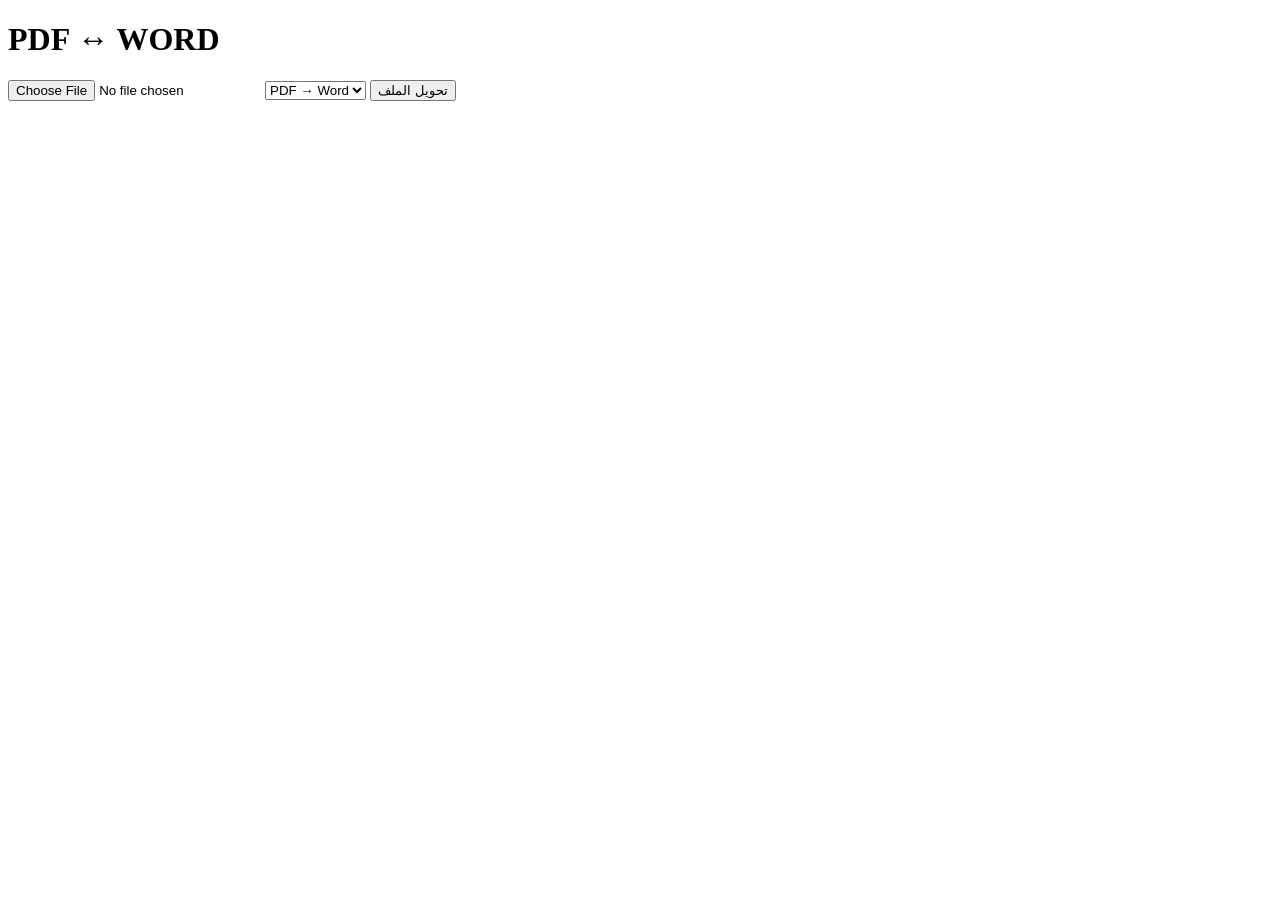
==== templates/index.html @ 543750e4 "Rename index.html to templates/index.html" ====
<!DOCTYPE html>
<html lang="ar">

<head>

<meta charset="UTF-8">

<meta name="viewport"
content="width=device-width, initial-scale=1.0">

<title>
PDF ↔ WORD
</title>

<link rel="stylesheet"
href="{{ url_for('static', filename='style.css') }}">

</head>

<body>

<div class="glass-container">

<h1>
PDF ↔ WORD
</h1>

<form
action="/convert"
method="POST"
enctype="multipart/form-data">

<input
type="file"
name="file"
required>

<select name="mode">

<option value="pdf_to_word">
PDF → Word
</option>

<option value="word_to_pdf">
Word → PDF
</option>

</select>

<button type="submit">
تحويل الملف
</button>

</form>

</div>

</body>
</html>
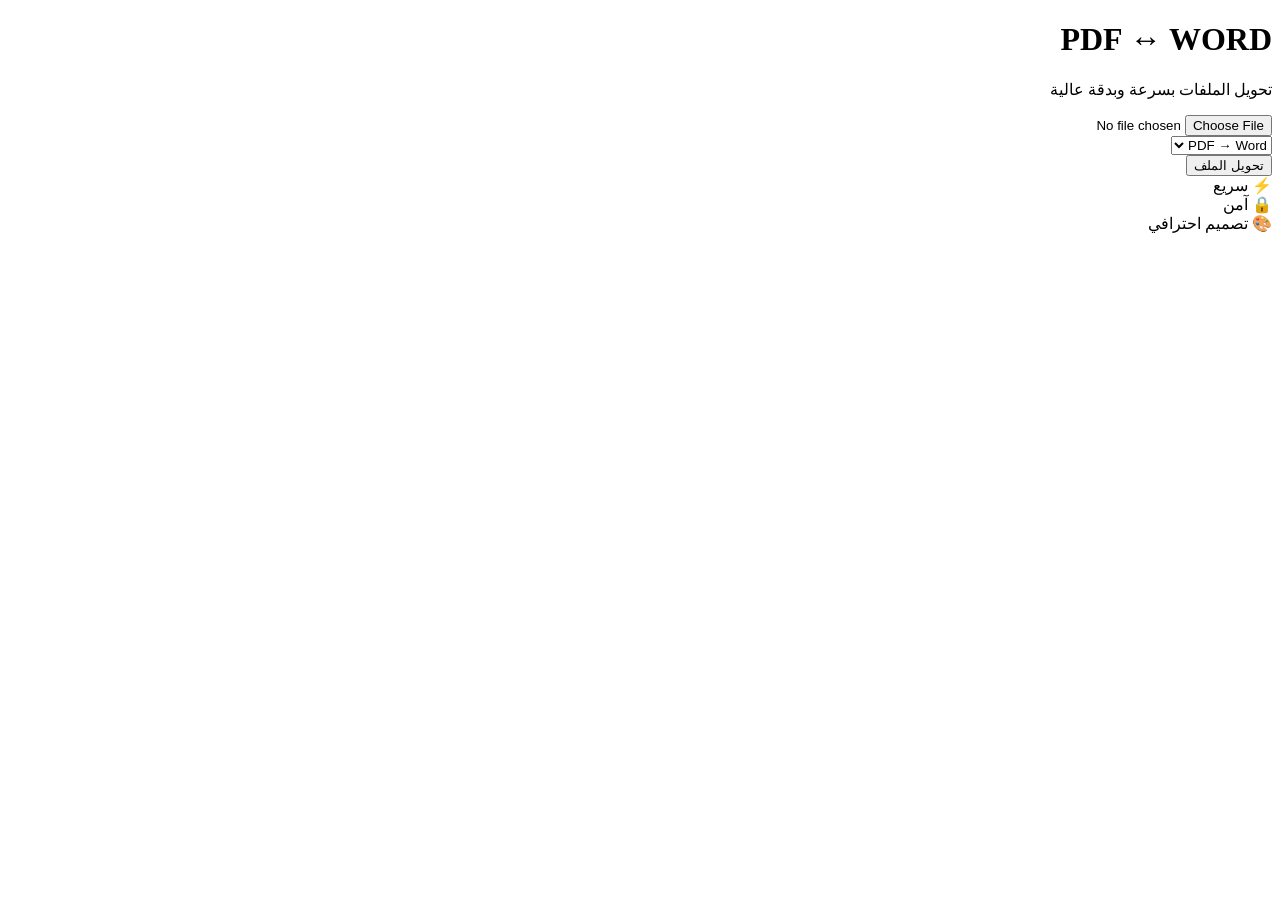
==== commit d55eb457: "Enhance index.html for RTL and styling Added RTL support and improved styling with font links." ====
--- a/templates/index.html
+++ b/templates/index.html
@@ -1,5 +1,5 @@
 <!DOCTYPE html>
-<html lang="ar">
+<html lang="ar" dir="rtl">
 
 <head>
 
@@ -15,25 +15,54 @@
 <link rel="stylesheet"
 href="{{ url_for('static', filename='style.css') }}">
 
+<link rel="preconnect"
+href="https://fonts.googleapis.com">
+
+<link rel="preconnect"
+href="https://fonts.gstatic.com"
+crossorigin>
+
+<link href="https://fonts.googleapis.com/css2?family=Cairo:wght@300;400;600;700&display=swap"
+rel="stylesheet">
+
 </head>
 
 <body>
 
-<div class="glass-container">
+<div class="bg-blur blur1"></div>
+<div class="bg-blur blur2"></div>
+
+<div class="main-container">
+
+<div class="glass-card">
+
+<div class="logo">
 
 <h1>
 PDF ↔ WORD
 </h1>
+
+<p>
+تحويل الملفات بسرعة وبدقة عالية
+</p>
+
+</div>
 
 <form
 action="/convert"
 method="POST"
 enctype="multipart/form-data">
 
+<div class="upload-box">
+
 <input
 type="file"
 name="file"
 required>
+
+</div>
+
+<div class="select-box">
 
 <select name="mode">
 
@@ -47,11 +76,33 @@
 
 </select>
 
+</div>
+
 <button type="submit">
+
 تحويل الملف
+
 </button>
 
 </form>
+
+<div class="features">
+
+<div class="feature">
+⚡ سريع
+</div>
+
+<div class="feature">
+🔒 آمن
+</div>
+
+<div class="feature">
+🎨 تصميم احترافي
+</div>
+
+</div>
+
+</div>
 
 </div>
 
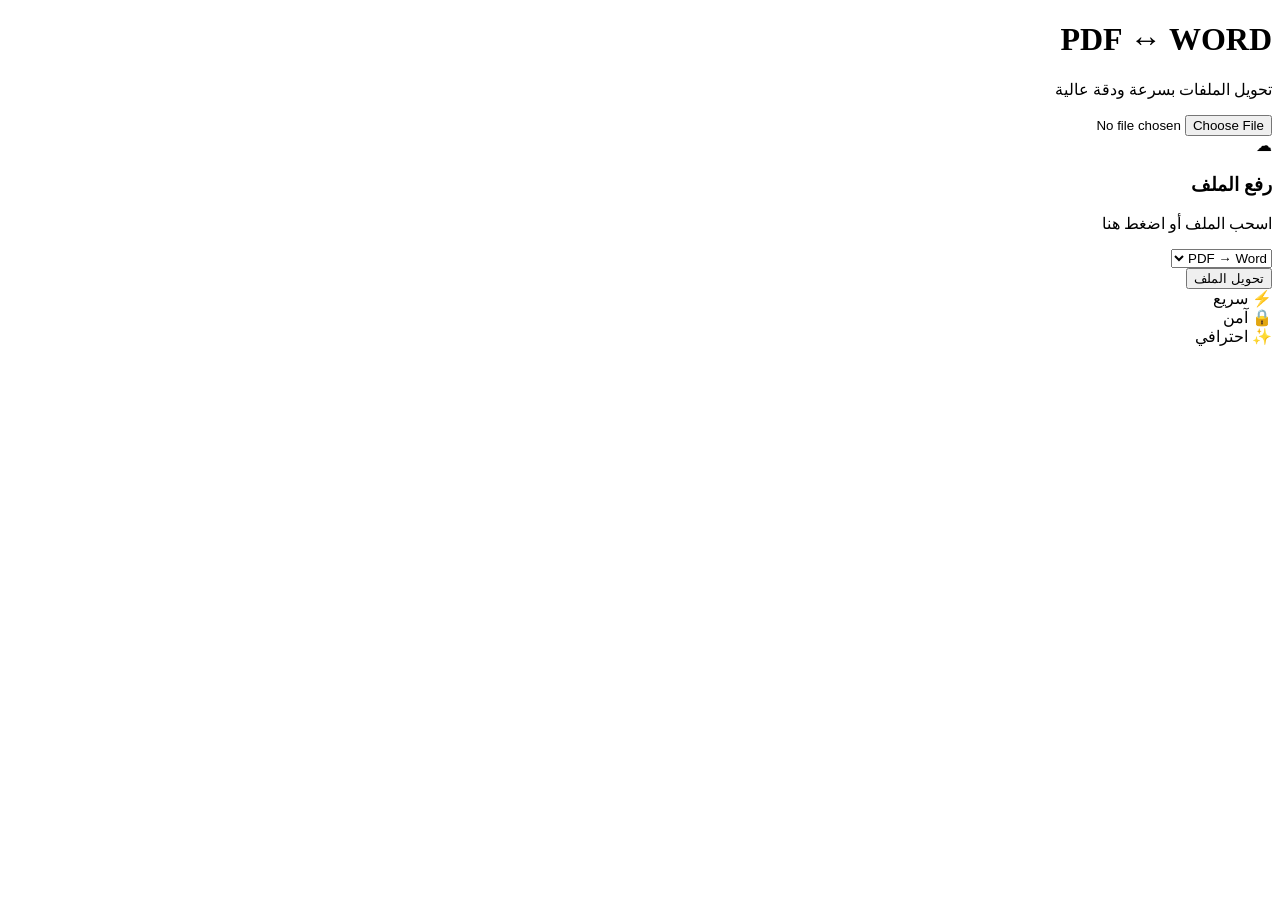
==== commit f545c927: "Update index.html" ====
--- a/templates/index.html
+++ b/templates/index.html
@@ -15,13 +15,6 @@
 <link rel="stylesheet"
 href="{{ url_for('static', filename='style.css') }}">
 
-<link rel="preconnect"
-href="https://fonts.googleapis.com">
-
-<link rel="preconnect"
-href="https://fonts.gstatic.com"
-crossorigin>
-
 <link href="https://fonts.googleapis.com/css2?family=Cairo:wght@300;400;600;700&display=swap"
 rel="stylesheet">
 
@@ -29,21 +22,20 @@
 
 <body>
 
-<div class="bg-blur blur1"></div>
-<div class="bg-blur blur2"></div>
+<div class="bg"></div>
 
-<div class="main-container">
+<div class="container">
 
 <div class="glass-card">
 
-<div class="logo">
+<div class="top">
 
 <h1>
 PDF ↔ WORD
 </h1>
 
 <p>
-تحويل الملفات بسرعة وبدقة عالية
+تحويل الملفات بسرعة ودقة عالية
 </p>
 
 </div>
@@ -53,16 +45,32 @@
 method="POST"
 enctype="multipart/form-data">
 
-<div class="upload-box">
+<label class="upload-area">
 
 <input
 type="file"
 name="file"
 required>
 
+<div class="upload-content">
+
+<div class="upload-icon">
+☁
 </div>
 
-<div class="select-box">
+<h3>
+رفع الملف
+</h3>
+
+<p>
+اسحب الملف أو اضغط هنا
+</p>
+
+</div>
+
+</label>
+
+<div class="select-wrapper">
 
 <select name="mode">
 
@@ -86,18 +94,18 @@
 
 </form>
 
-<div class="features">
+<div class="bottom">
 
-<div class="feature">
+<div class="item">
 ⚡ سريع
 </div>
 
-<div class="feature">
+<div class="item">
 🔒 آمن
 </div>
 
-<div class="feature">
-🎨 تصميم احترافي
+<div class="item">
+✨ احترافي
 </div>
 
 </div>
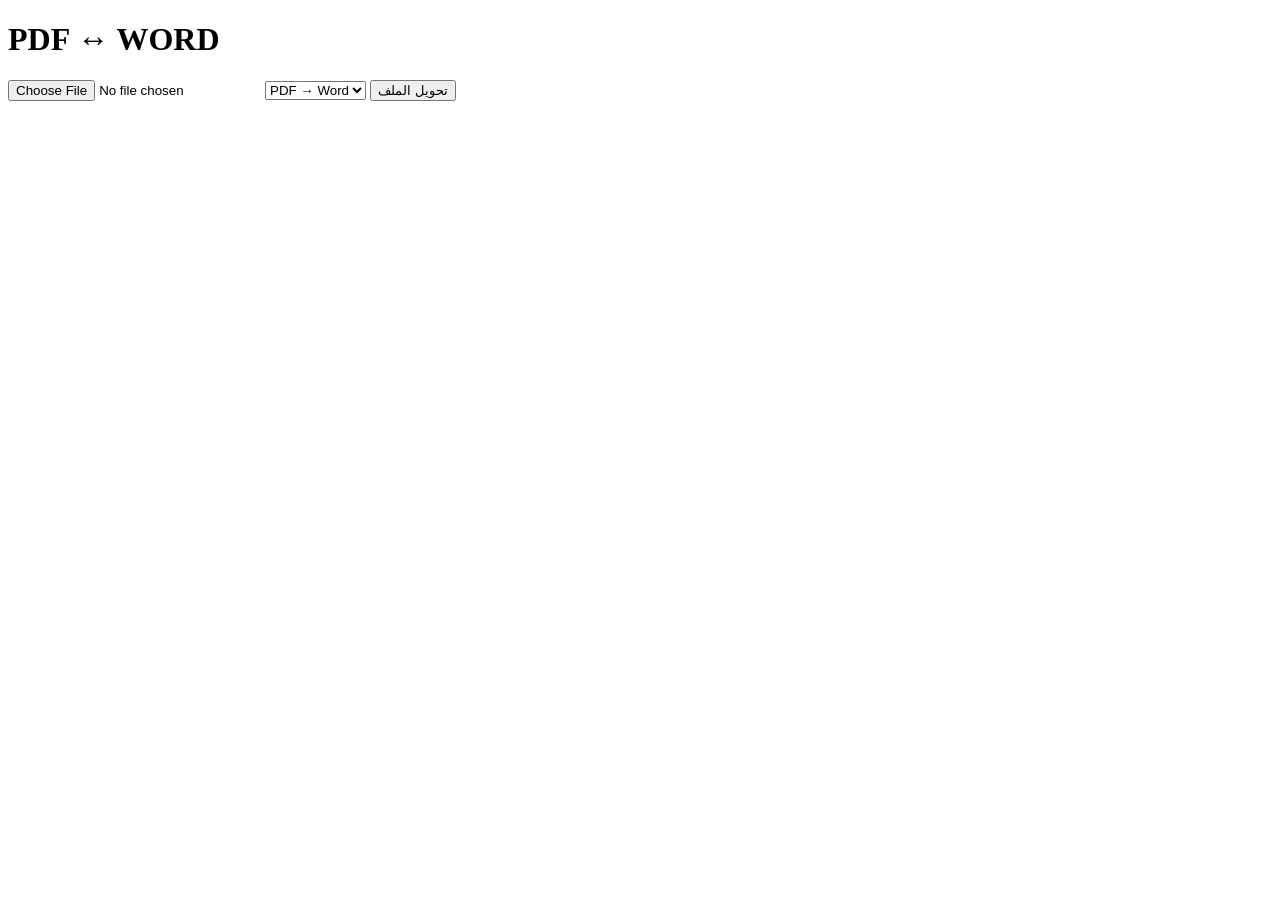
==== commit d0f1551b: "Update index.html" ====
--- a/templates/index.html
+++ b/templates/index.html
@@ -1,118 +1,82 @@
 <!DOCTYPE html>
-<html lang="ar" dir="rtl">
-
+<html lang="ar">
 <head>
-
-<meta charset="UTF-8">
-
-<meta name="viewport"
-content="width=device-width, initial-scale=1.0">
-
-<title>
-PDF ↔ WORD
-</title>
-
-<link rel="stylesheet"
-href="{{ url_for('static', filename='style.css') }}">
-
-<link href="https://fonts.googleapis.com/css2?family=Cairo:wght@300;400;600;700&display=swap"
-rel="stylesheet">
-
+    <meta charset="UTF-8">
+    <meta name="viewport" content="width=device-width, initial-scale=1.0">
+    <title>PDF ↔ WORD</title>
+    <link rel="stylesheet" href="{{ url_for('static', filename='style.css') }}">
 </head>
-
 <body>
-
-<div class="bg"></div>
-
-<div class="container">
-
-<div class="glass-card">
-
-<div class="top">
-
-<h1>
-PDF ↔ WORD
-</h1>
-
-<p>
-تحويل الملفات بسرعة ودقة عالية
-</p>
-
-</div>
-
-<form
-action="/convert"
-method="POST"
-enctype="multipart/form-data">
-
-<label class="upload-area">
-
-<input
-type="file"
-name="file"
-required>
-
-<div class="upload-content">
-
-<div class="upload-icon">
-☁
-</div>
-
-<h3>
-رفع الملف
-</h3>
-
-<p>
-اسحب الملف أو اضغط هنا
-</p>
-
-</div>
-
-</label>
-
-<div class="select-wrapper">
-
-<select name="mode">
-
-<option value="pdf_to_word">
-PDF → Word
-</option>
-
-<option value="word_to_pdf">
-Word → PDF
-</option>
-
-</select>
-
-</div>
-
-<button type="submit">
-
-تحويل الملف
-
-</button>
-
-</form>
-
-<div class="bottom">
-
-<div class="item">
-⚡ سريع
-</div>
-
-<div class="item">
-🔒 آمن
-</div>
-
-<div class="item">
-✨ احترافي
-</div>
-
-</div>
-
-</div>
-
-</div>
-
+    <div class="glass-container">
+        <h1>PDF ↔ WORD</h1>
+        
+        <form action="/convert" method="POST" enctype="multipart/form-data" id="convertForm">
+            <input type="file" name="file" id="fileInput" required>
+            <select name="mode" id="modeSelect">
+                <option value="pdf_to_word">PDF → Word</option>
+                <option value="word_to_pdf">Word → PDF</option>
+            </select>
+            <button type="submit">تحويل الملف</button>
+        </form>
+        
+        <div id="message" class="message"></div>
+    </div>
+    
+    <script>
+        const fileInput = document.getElementById('fileInput');
+        const modeSelect = document.getElementById('modeSelect');
+        const form = document.getElementById('convertForm');
+        const messageDiv = document.getElementById('message');
+        
+        // تغيير قبول الملفات حسب الوضع المختار
+        modeSelect.addEventListener('change', function() {
+            if (this.value === 'pdf_to_word') {
+                fileInput.accept = '.pdf';
+                fileInput.placeholder = 'اختر ملف PDF';
+            } else {
+                fileInput.accept = '.docx';
+                fileInput.placeholder = 'اختر ملف Word';
+            }
+        });
+        
+        // تفعيل التغيير عند التحميل
+        modeSelect.dispatchEvent(new Event('change'));
+        
+        // التحقق من صحة الملف قبل الإرسال
+        form.addEventListener('submit', function(e) {
+            const file = fileInput.files[0];
+            if (!file) {
+                e.preventDefault();
+                showMessage('الرجاء اختيار ملف أولاً', 'error');
+                return;
+            }
+            
+            const mode = modeSelect.value;
+            const fileName = file.name;
+            const fileExt = '.' + fileName.split('.').pop().toLowerCase();
+            
+            if (mode === 'pdf_to_word' && fileExt !== '.pdf') {
+                e.preventDefault();
+                showMessage('الرجاء اختيار ملف PDF', 'error');
+            } else if (mode === 'word_to_pdf' && fileExt !== '.docx') {
+                e.preventDefault();
+                showMessage('الرجاء اختيار ملف Word (DOCX)', 'error');
+            } else {
+                showMessage('جاري التحويل... يرجى الانتظار', 'info');
+            }
+        });
+        
+        function showMessage(msg, type) {
+            messageDiv.textContent = msg;
+            messageDiv.className = 'message ' + type;
+            
+            if (type !== 'info') {
+                setTimeout(() => {
+                    messageDiv.textContent = '';
+                    messageDiv.className = 'message';
+                }, 5000);
+            }
+        }
+    </script>
 </body>
 </html>
